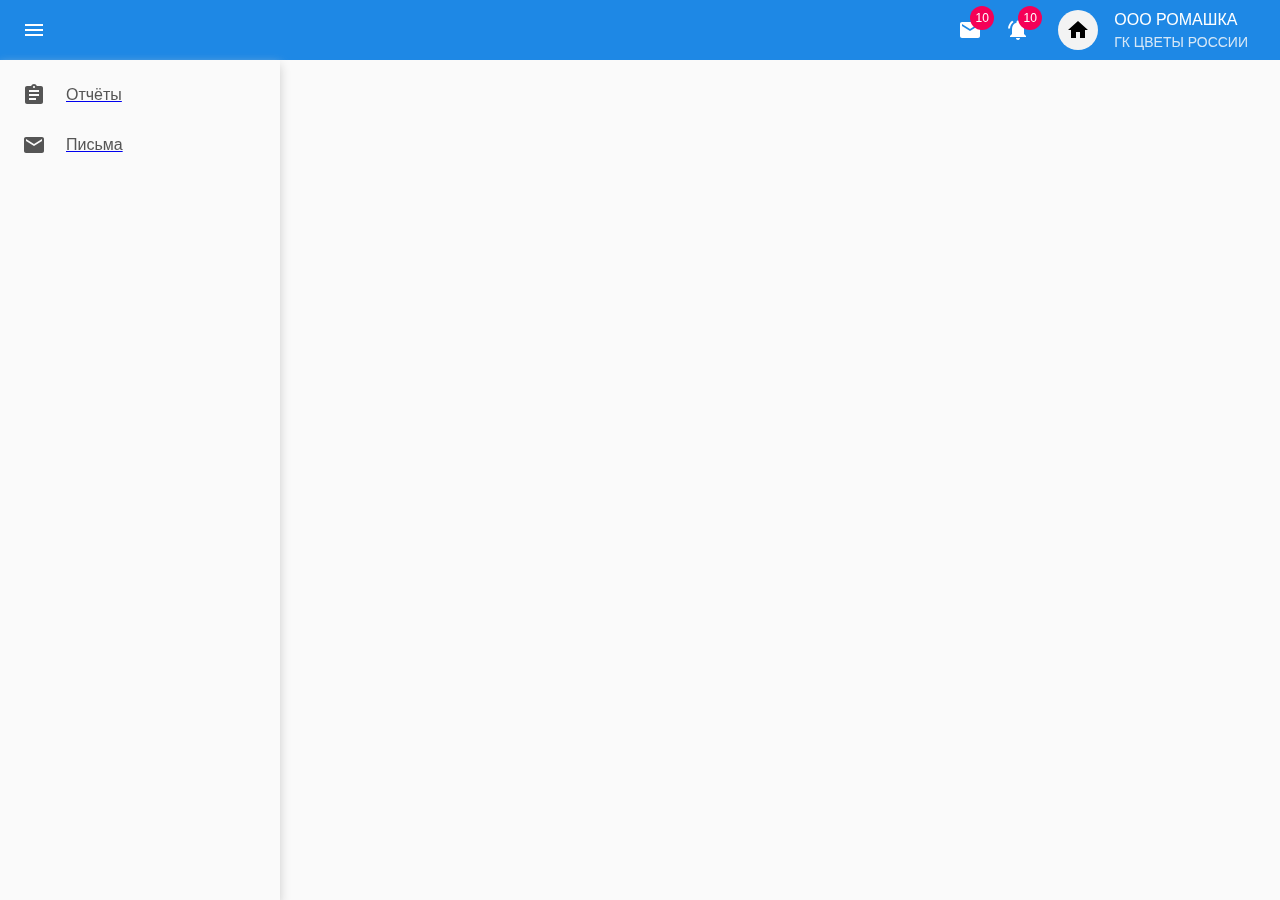
==== AO/index.html @ 7a4b3a6d "Add files via upload" ====
<!doctype html>
<html lang="en">
<head>
  <meta charset="UTF-8">
  <meta name="viewport"
        content="width=device-width, user-scalable=no, initial-scale=1.0, maximum-scale=1.0, minimum-scale=1.0">
  <meta http-equiv="X-UA-Compatible" content="ie=edge">
  <title>W3R3</title>
<link href="./css/app.css" rel="stylesheet"></head>
<body>
  <div id="root"></div>
<script type="text/javascript" src="common.132bef9eb6d2c7122958.js"></script><script type="text/javascript" src="app.bundle.js"></script></body>
</html>
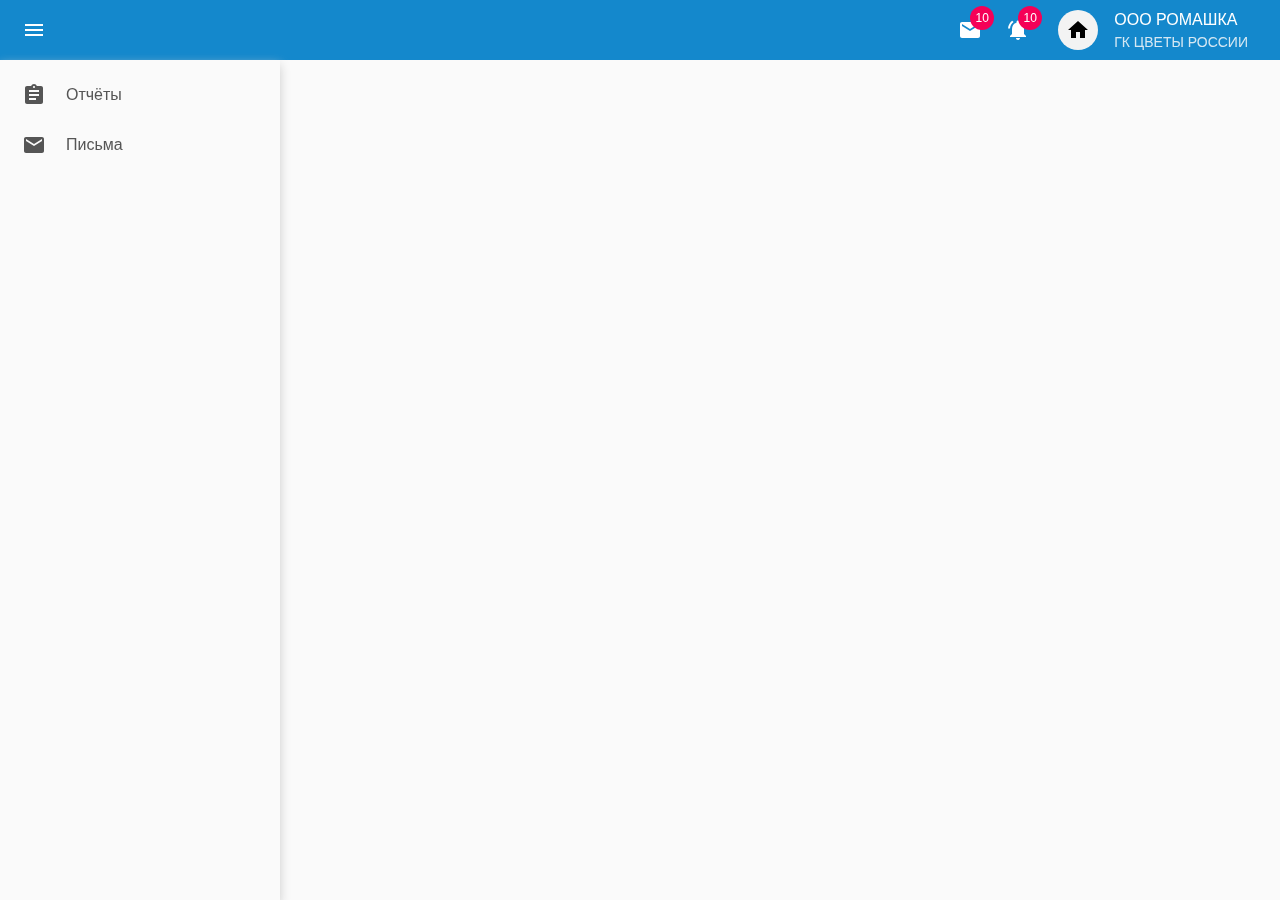
==== commit c7cb5df5: "Add files via upload" ====
--- a/AO/index.html
+++ b/AO/index.html
@@ -9,5 +9,5 @@
 <link href="./css/app.css" rel="stylesheet"></head>
 <body>
   <div id="root"></div>
-<script type="text/javascript" src="common.132bef9eb6d2c7122958.js"></script><script type="text/javascript" src="app.bundle.js"></script></body>
+<script type="text/javascript" src="common.94975aa89186a342e85c.js"></script><script type="text/javascript" src="app.bundle.js"></script></body>
 </html>--- a/AO/css/app.css
+++ b/AO/css/app.css
@@ -0,0 +1,2 @@
+a{text-decoration:none}body{font-family:Roboto,sans-serif}
+/*# sourceMappingURL=app.css.map*/